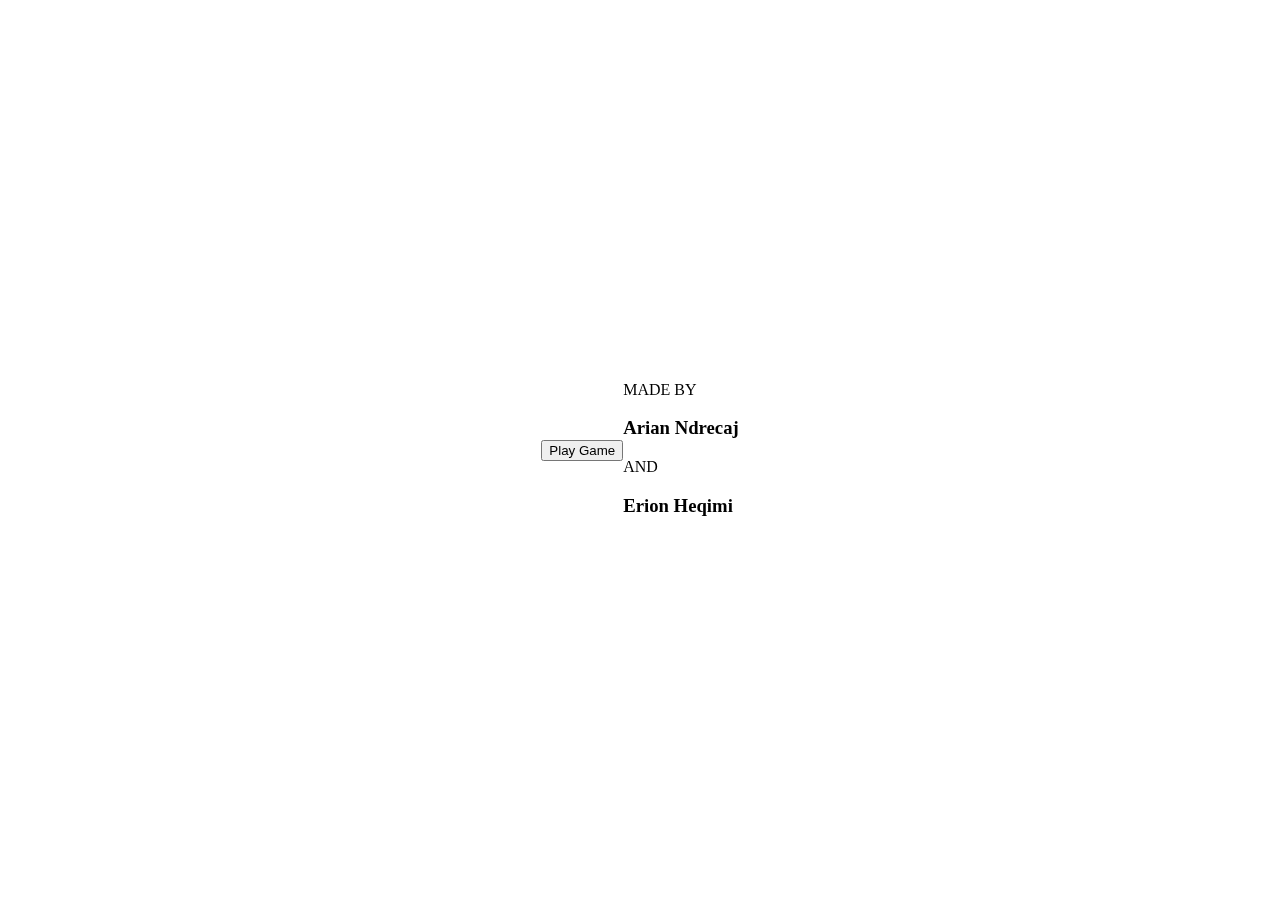
==== entryPage.html @ bb10caa4 "created entry page,with a button that sends u to select levels" ====
<!DOCTYPE html>
<html>
<head>
    <meta charset='utf-8'>
    <title>Sliding Puzzle - Play Game</title>
    <meta name='viewport' content='width=device-width, initial-scale=1'>
    <link rel='stylesheet' type='text/css' media='screen' href='styles.css'>

    <style>
        body {
            margin: 0;
            padding: 0;
            height: 100vh;
            display: flex;
            justify-content: center;
            align-items: center;
        }

        .video-background {
            position: fixed;
            right: 20;
            bottom: 10;
            min-width: 100%;
            min-height: 100%;
            width: auto;
            height: auto;
            z-index: -1;
        }

        .text {
            position: absolute;
            top: 20%; 
            left: 50%;
            transform: translate(-50%, -50%);
            z-index: 1; 
            font-size: 3rem; 
            color: white;
            font-family: Cambria, Cochin, Georgia, Times, 'Times New Roman', serif; 

        .text:after {
            content: '';
            display: block;
            width: 100%;
            height: 1px;
            background-color: white;
            margin-top: 5px; 
        }

        .play-button {
            appearance: none;
            background-color: grey;
            border: 2px solid #1A1A1A;
            border-radius: 15px;
            box-sizing: border-box;
            color: rgb(27, 27, 17);
            cursor: pointer;
            display: inline-block;
            font-family: Roobert,-apple-system,BlinkMacSystemFont,"Segoe UI",Helvetica,Arial,sans-serif,"Apple Color Emoji","Segoe UI Emoji","Segoe UI Symbol";
            font-size: 20px;
            font-weight: 600;
            line-height: normal;
            margin: 0;
            min-height: 60px;
            min-width: 0;
            outline: none;
            padding: 16px 24px;
            text-align: center;
            text-decoration: none;
            transition: all 300ms cubic-bezier(.23, 1, 0.32, 1);
            user-select: none;
            -webkit-user-select: none;
            touch-action: manipulation;
            width: 20%;
            will-change: transform;
        }

        .play-button:disabled {
            pointer-events: none;
        }
        .play-button:hover {
            color: #fff;
            background-color: #1A1A1A;
            box-shadow: rgba(0, 0, 0, 0.25) 0 8px 15px;
            transform: translateY(-2px);
        }
        .play-button:active {
            box-shadow: none;
            transform: translateY(0);
        }
        .madeby{
            position: absolute;
            top: 70%; 
            left: 44%;
            transform: translate(-50%, -50%);
            z-index: 1; 
            font-size: 1rem;
            color: whitesmoke;
            font-family: Cambria, Cochin, Georgia, Times, 'Times New Roman', serif; 
            text-shadow: 2px 2px 4px rgba(0, 0, 0, 0.5); 
        }
    
    </style>
</head>
<body>
    <video class="video-background" autoplay muted loop>
        <source src="video.mp4" type="video/mp4">
    </video>

    <h1 class="text">PUZZLE GAME</h1>

    <button class="play-button" onclick="startGame()">Play Game</button>

    <div class="madeby">
    <p>MADE BY<h3> Arian Ndrecaj</h3> AND <h3> Erion Heqimi</h3></p>
    </div>

    <!-- <audio controls id="sound">
        <source src="sound.mp3" type="audio/mpeg">
    </audio> -->
    

    <script>
        function startGame() {
            window.location.href = "levelSelect.html"; // Redirect to the game page
        }
    </script>
</body>
</html>
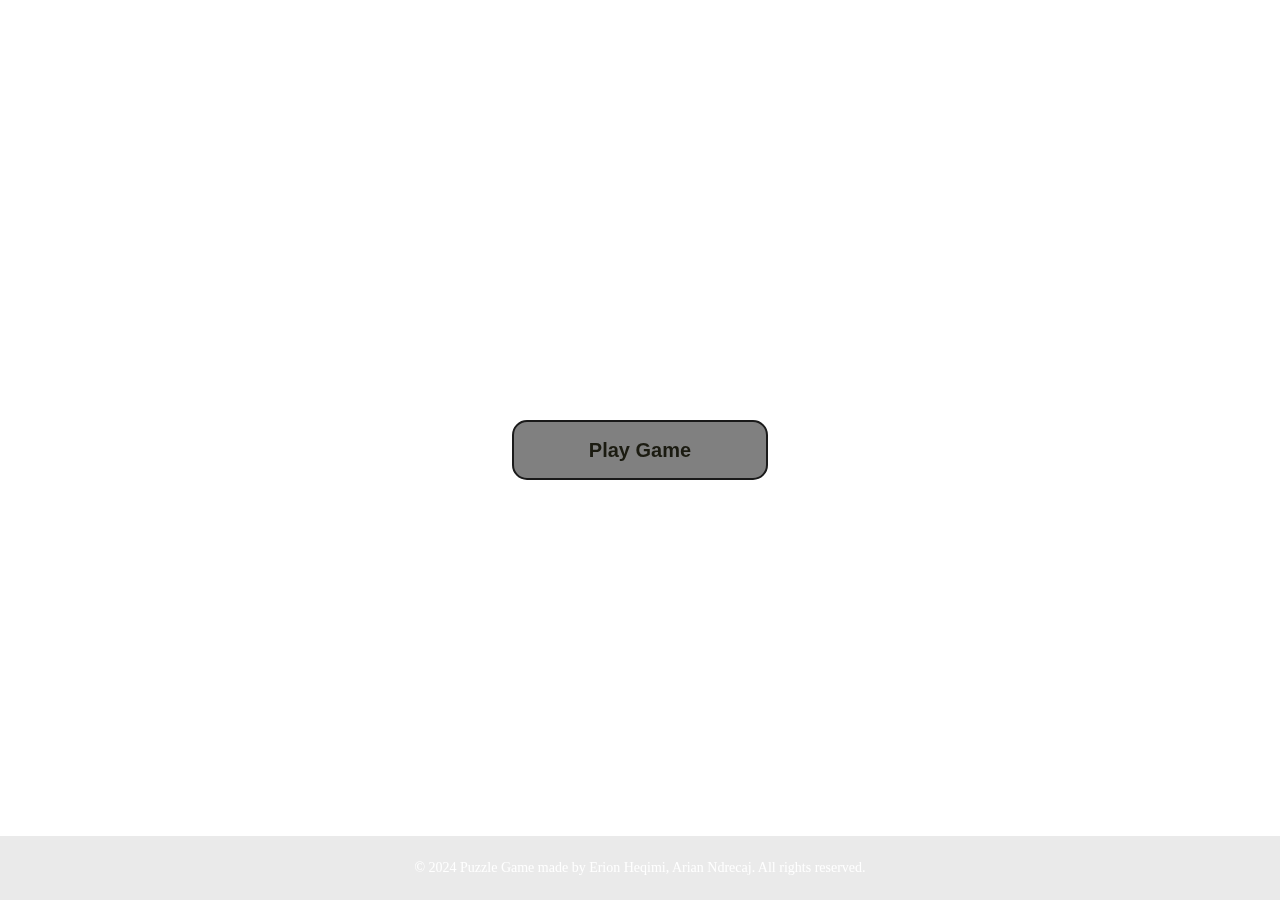
==== commit 59427092: "Made 4 Levels, buttons, footer" ====
--- a/entryPage.html
+++ b/entryPage.html
@@ -35,7 +35,7 @@
             z-index: 1; 
             font-size: 3rem; 
             color: white;
-            font-family: Cambria, Cochin, Georgia, Times, 'Times New Roman', serif; 
+            font-family: Cambria, Cochin, Georgia, Times, 'Times New Roman', serif; }
 
         .text:after {
             content: '';
@@ -79,7 +79,7 @@
         }
         .play-button:hover {
             color: #fff;
-            background-color: #1A1A1A;
+            background-color: #118638;
             box-shadow: rgba(0, 0, 0, 0.25) 0 8px 15px;
             transform: translateY(-2px);
         }
@@ -87,17 +87,21 @@
             box-shadow: none;
             transform: translateY(0);
         }
-        .madeby{
-            position: absolute;
-            top: 70%; 
-            left: 44%;
-            transform: translate(-50%, -50%);
-            z-index: 1; 
-            font-size: 1rem;
-            color: whitesmoke;
-            font-family: Cambria, Cochin, Georgia, Times, 'Times New Roman', serif; 
-            text-shadow: 2px 2px 4px rgba(0, 0, 0, 0.5); 
-        }
+
+
+.copyright {
+    font-size: 14px;
+  }
+
+  footer {
+    background-color: rgba(51, 51, 51, 0.1);
+    color: #fff;
+    padding: 10px;
+    text-align: center;
+    position: fixed;
+    bottom: 0;
+    width: 100%;
+  }
     
     </style>
 </head>
@@ -110,14 +114,16 @@
 
     <button class="play-button" onclick="startGame()">Play Game</button>
 
-    <div class="madeby">
-    <p>MADE BY<h3> Arian Ndrecaj</h3> AND <h3> Erion Heqimi</h3></p>
-    </div>
 
     <!-- <audio controls id="sound">
         <source src="sound.mp3" type="audio/mpeg">
     </audio> -->
     
+    <footer>
+        <p class="copyright">© 2024 Puzzle Game made by Erion Heqimi, Arian Ndrecaj. All rights reserved.</p>
+      </footer>
+
+
 
     <script>
         function startGame() {
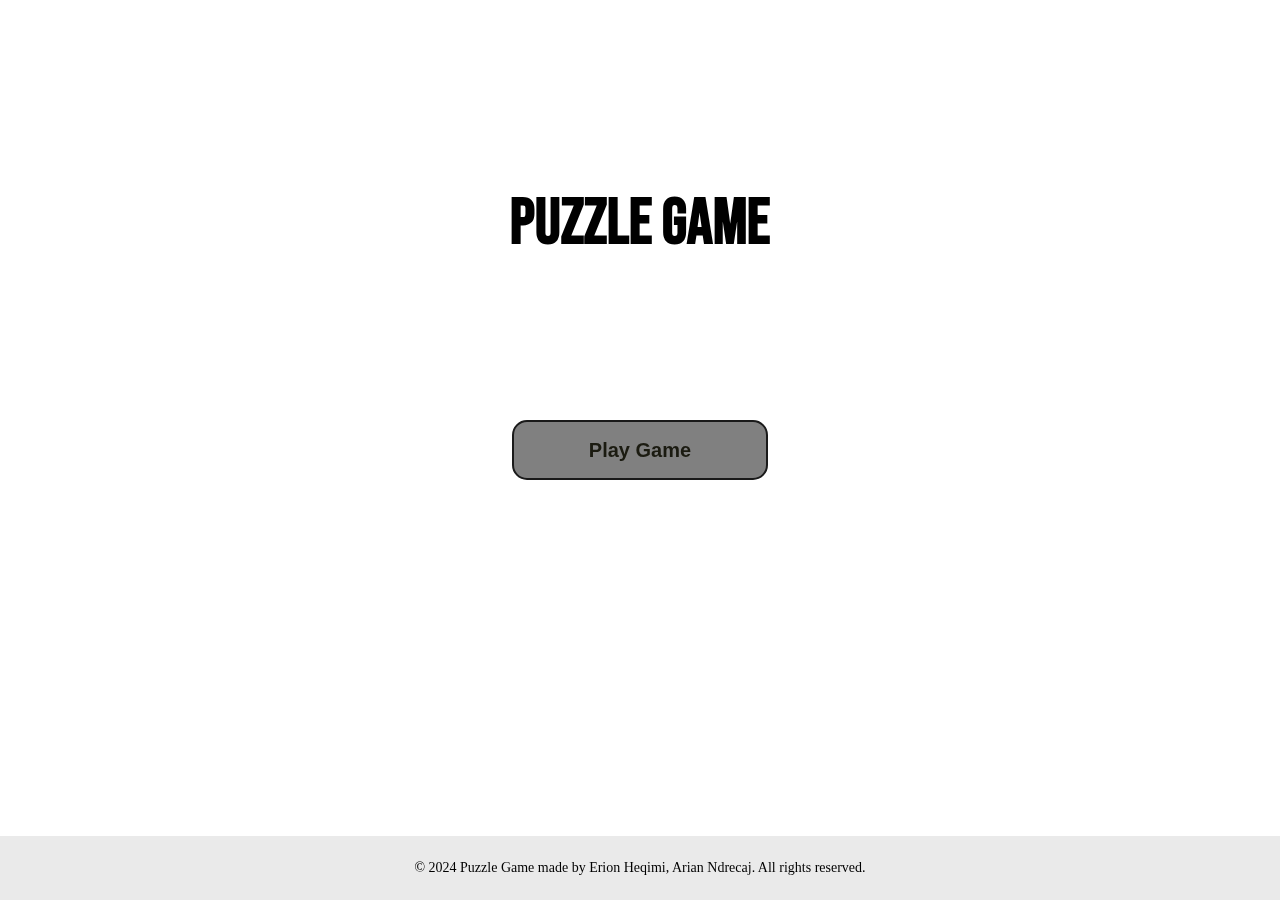
==== commit d2045273: "added some pixi.js to homepage" ====
--- a/entryPage.html
+++ b/entryPage.html
@@ -1,11 +1,16 @@
 <!DOCTYPE html>
 <html>
 <head>
+    <link rel="preconnect" href="https://fonts.googleapis.com">
+    <link rel="preconnect" href="https://fonts.gstatic.com" crossorigin>
+    <link href="https://fonts.googleapis.com/css2?family=Bebas+Neue&family=Jaro:opsz@6..72&display=swap" rel="stylesheet">
+
     <meta charset='utf-8'>
     <title>Sliding Puzzle - Play Game</title>
     <meta name='viewport' content='width=device-width, initial-scale=1'>
     <link rel='stylesheet' type='text/css' media='screen' href='styles.css'>
-
+    <script src="https://pixijs.download/release/pixi.min.js"></script>
+   
     <style>
         body {
             margin: 0;
@@ -14,9 +19,12 @@
             display: flex;
             justify-content: center;
             align-items: center;
-        }
+            flex-direction: column; /* Add this line to stack elements vertically */
+        } 
 
-        .video-background {
+        
+
+        /* .video-background {
             position: fixed;
             right: 20;
             bottom: 10;
@@ -25,28 +33,21 @@
             width: auto;
             height: auto;
             z-index: -1;
-        }
+        } */
 
         .text {
             position: absolute;
-            top: 20%; 
+            top: 20%;
             left: 50%;
             transform: translate(-50%, -50%);
-            z-index: 1; 
-            font-size: 3rem; 
-            color: white;
-            font-family: Cambria, Cochin, Georgia, Times, 'Times New Roman', serif; }
-
-        .text:after {
-            content: '';
-            display: block;
-            width: 100%;
-            height: 1px;
-            background-color: white;
-            margin-top: 5px; 
+            z-index: 1;
+            font-size: 4rem;
+            color: rgb(0, 0, 0);
+            font-family: 'Bebas Neue', sans-serif;
         }
 
         .play-button {
+            position: absolute;
             appearance: none;
             background-color: grey;
             border: 2px solid #1A1A1A;
@@ -55,7 +56,7 @@
             color: rgb(27, 27, 17);
             cursor: pointer;
             display: inline-block;
-            font-family: Roobert,-apple-system,BlinkMacSystemFont,"Segoe UI",Helvetica,Arial,sans-serif,"Apple Color Emoji","Segoe UI Emoji","Segoe UI Symbol";
+            font-family: Roobert, -apple-system, BlinkMacSystemFont, "Segoe UI", Helvetica, Arial, sans-serif, "Apple Color Emoji", "Segoe UI Emoji", "Segoe UI Symbol";
             font-size: 20px;
             font-weight: 600;
             line-height: normal;
@@ -77,58 +78,116 @@
         .play-button:disabled {
             pointer-events: none;
         }
+
         .play-button:hover {
             color: #fff;
             background-color: #118638;
             box-shadow: rgba(0, 0, 0, 0.25) 0 8px 15px;
             transform: translateY(-2px);
         }
+
         .play-button:active {
             box-shadow: none;
             transform: translateY(0);
         }
 
-
-.copyright {
-    font-size: 14px;
-  }
-
-  footer {
-    background-color: rgba(51, 51, 51, 0.1);
-    color: #fff;
-    padding: 10px;
-    text-align: center;
-    position: fixed;
-    bottom: 0;
-    width: 100%;
-  }
-    
+        .copyright {
+            font-size: 14px;
+        }
+     
+        footer {
+            background-color: rgba(51, 51, 51, 0.1);
+            color: #000000;
+            padding: 10px;
+            text-align: center;
+            position: fixed;
+            bottom: 0;
+            width: 100%;
+        }
     </style>
 </head>
 <body>
-    <video class="video-background" autoplay muted loop>
+    <!-- <video class="video-background" autoplay muted loop>
         <source src="video.mp4" type="video/mp4">
-    </video>
+    </video> -->
 
     <h1 class="text">PUZZLE GAME</h1>
 
     <button class="play-button" onclick="startGame()">Play Game</button>
 
+    <audio id="clickSound">
+        <source src="sound.mp4" type="audio/mpeg">
+    </audio>
 
-    <!-- <audio controls id="sound">
-        <source src="sound.mp3" type="audio/mpeg">
-    </audio> -->
-    
     <footer>
         <p class="copyright">© 2024 Puzzle Game made by Erion Heqimi, Arian Ndrecaj. All rights reserved.</p>
-      </footer>
-
-
+    </footer>
 
     <script>
         function startGame() {
-            window.location.href = "levelSelect.html"; // Redirect to the game page
+            // Play the click sound
+            document.getElementById('clickSound').play();
+
+            // Redirect to the game page after a short delay to allow sound to play
+            setTimeout(function() {
+                window.location.href = "levelSelect.html";
+            }, 400); // Adjust delay as needed
         }
     </script>
+
+  
+
+
+<script type="module">
+    import { Application, Assets,Sprite } from 'https://cdn.skypack.dev/pixi.js';
+    // Create a new application
+    const app = new Application();
+
+    // Initialize the application
+    await app.init({ background: '#1099bb', resizeTo: window });
+
+    // Append the application canvas to the document body
+    document.body.appendChild(app.canvas);
+
+    // Start loading right away and create a promise
+    const texturePromise = Assets.load('https://pixijs.com/assets/bunny.png');
+
+    // When the promise resolves, we have the texture!
+    texturePromise.then((resolvedTexture) =>
+    {
+        // create a new Sprite from the resolved loaded Texture
+        const bunny = Sprite.from(resolvedTexture);
+
+        // center the sprite's anchor point
+        bunny.anchor.set(0.5);
+
+        // move the sprite to the center of the screen
+        bunny.x = app.screen.width / 2;
+        bunny.y = app.screen.height / 2;
+
+        app.stage.addChild(bunny);
+    });
+
+    // Add the assets to load
+    Assets.add({ alias: 'flowerTop', src: 'https://pixijs.com/assets/flowerTop.png' });
+    Assets.add({ alias: 'eggHead', src: 'https://pixijs.com/assets/eggHead.png' });
+    // Load the assets and get a resolved promise once both are loaded
+    const texturesPromise = Assets.load(['flowerTop', 'eggHead']); // => Promise<{flowerTop: Texture, eggHead: Texture}>
+    // When the promise resolves, we have the texture!
+    texturesPromise.then((textures) =>
+    {
+        // Create a new Sprite from the resolved loaded Textures
+        const flower = Sprite.from(textures.flowerTop);
+        flower.anchor.set(0.5);
+        flower.x = app.screen.width * 0.25;
+        flower.y = app.screen.height / 2;
+        app.stage.addChild(flower);
+        const egg = Sprite.from(textures.eggHead);
+        egg.anchor.set(0.5);
+        egg.x = app.screen.width * 0.75;
+        egg.y = app.screen.height / 2;
+        app.stage.addChild(egg);
+    });
+</script>
 </body>
 </html>
